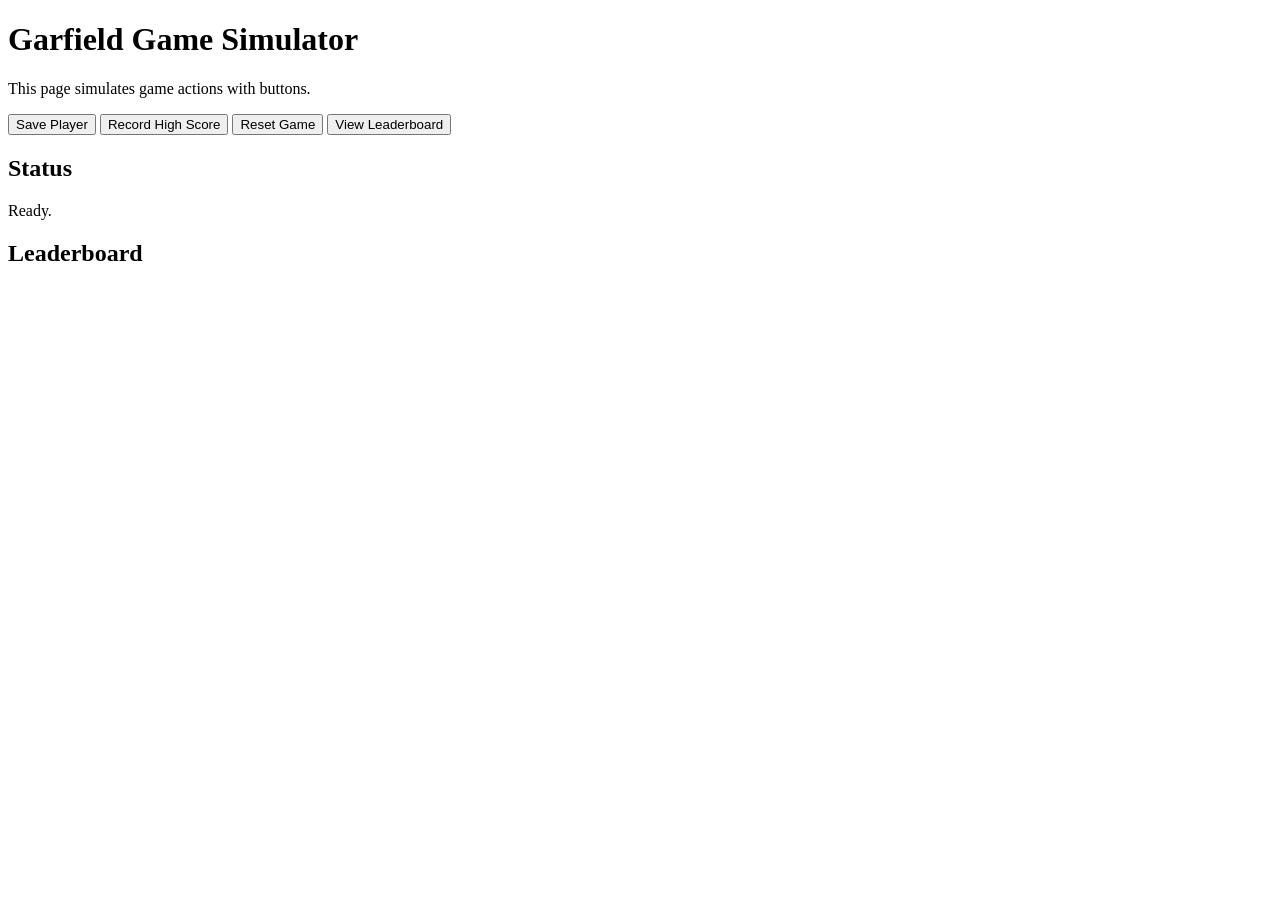
==== index.html @ 84ceab44 "Update script source from game-controller to home-controller" ====
<!DOCTYPE html>
<html lang="en">
<head>
  <meta charset="UTF-8" />
  <meta name="viewport" content="width=device-width, initial-scale=1.0" />
  <title>Garfield Game Control Panel</title>
  <link rel="stylesheet" href="./styles/style.css" />
</head>
<body>
  <main>
    <h1>Garfield Game Simulator</h1>
    <p>This page simulates game actions with buttons.</p>

    <section>
      <button id="save-player-btn">Save Player</button>
      <button id="record-score-btn">Record High Score</button>
      <button id="reset-game-btn">Reset Game</button>
      <button id="view-leaderboard-btn">View Leaderboard</button>
    </section>

    <section>
      <h2>Status</h2>
      <div id="status-message">Ready.</div>
    </section>

    <section>
      <h2>Leaderboard</h2>
      <ol id="leaderboard-list"></ol>
    </section>
  </main>

  <script type="module" src="/scripts/controllers/home-controller.js"></script>
</body>
</html>
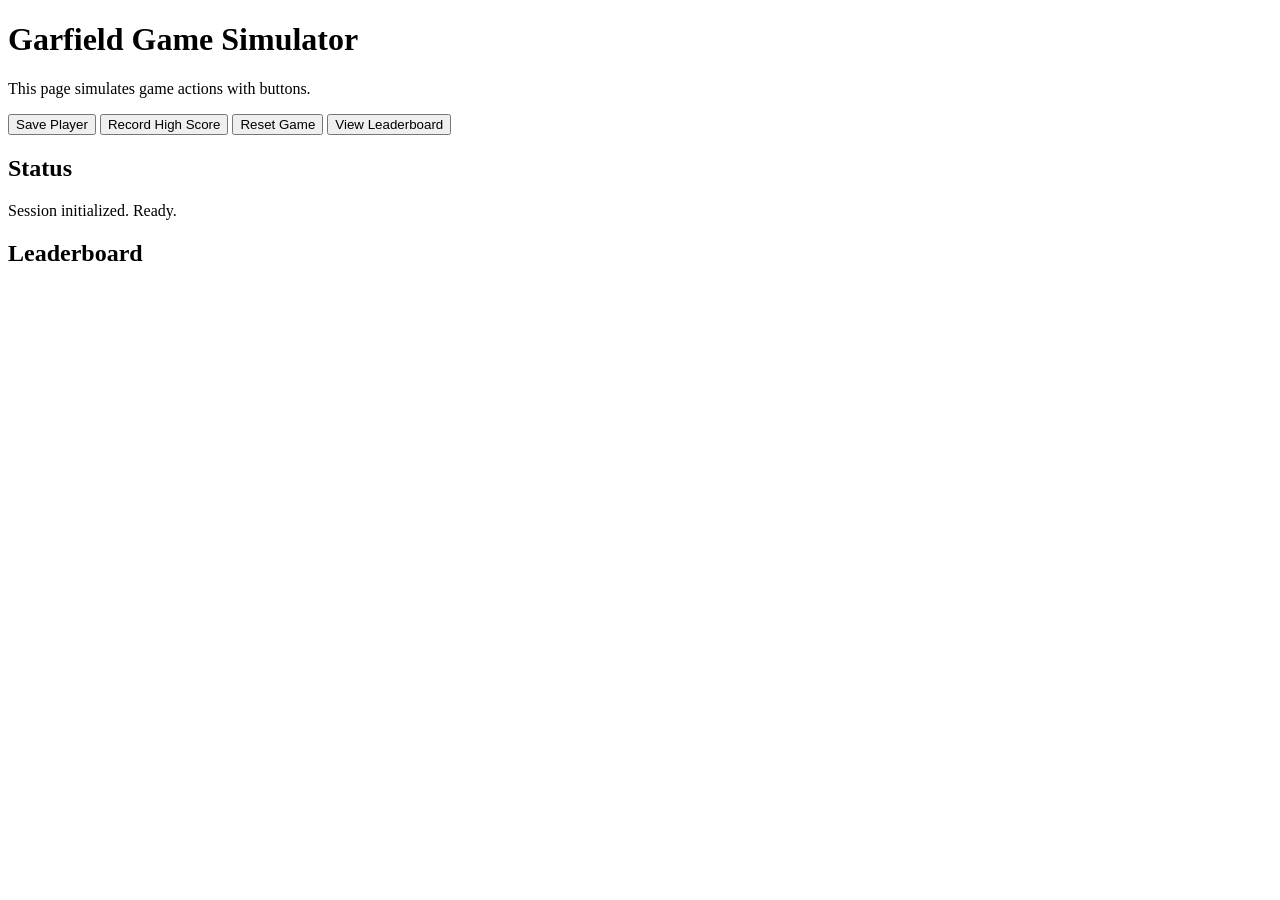
==== commit b875e772: "Add files via upload" ====
--- a/index.html
+++ b/index.html
@@ -29,6 +29,6 @@
     </section>
   </main>
 
-  <script type="module" src="/scripts/controllers/home-controller.js"></script>
+  <script type="module" src="/scripts/controllers/game-controller.js"></script>
 </body>
 </html>
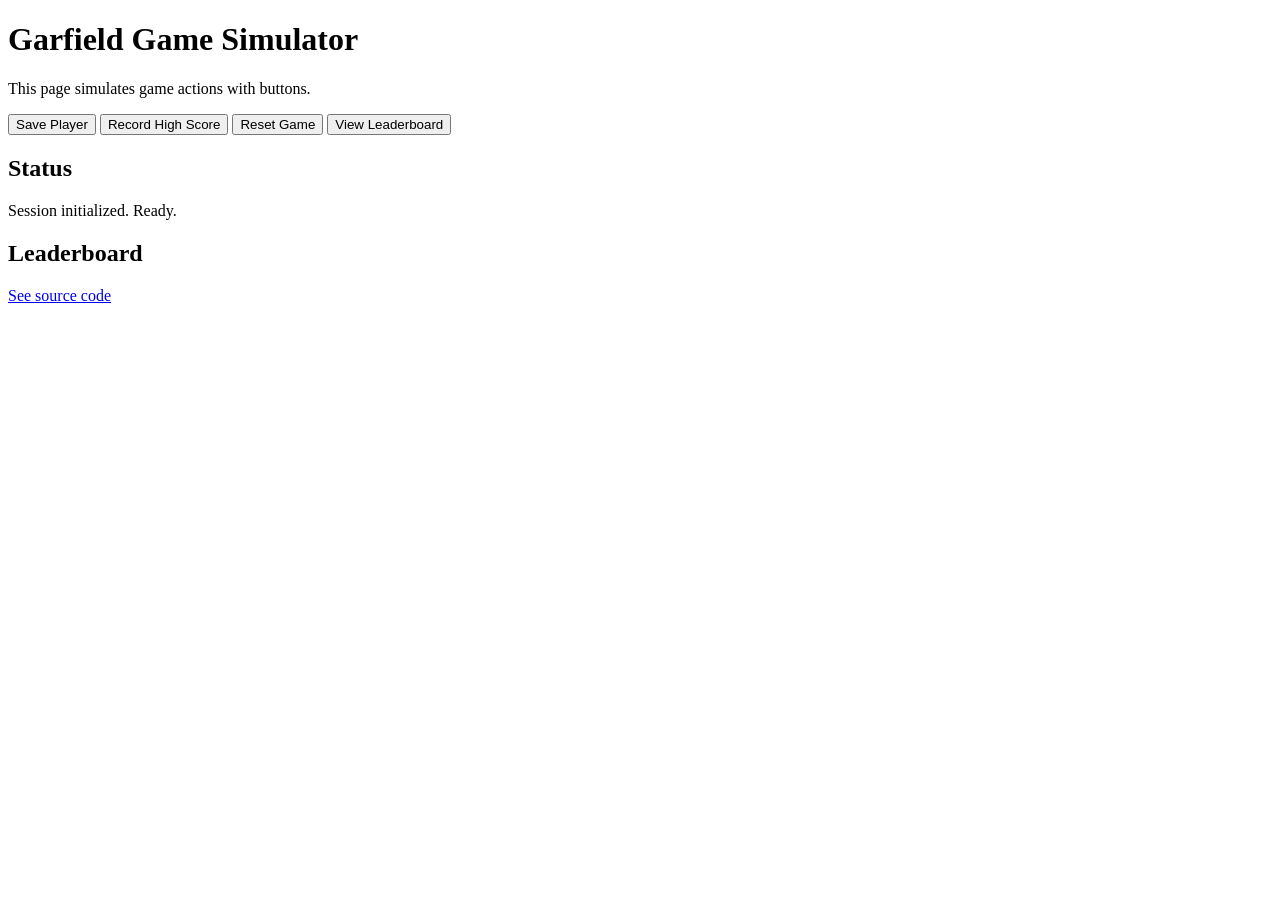
==== commit 2ca539cd: "Add files via upload" ====
--- a/index.html
+++ b/index.html
@@ -29,6 +29,7 @@
     </section>
   </main>
 
-  <script type="module" src="/scripts/controllers/game-controller.js"></script>
+  <a href = "https://shion11111.github.io/game-score/">See source code</a>
+  <script type="module" src="./scripts/controllers/game-controller.js"></script>
 </body>
 </html>
